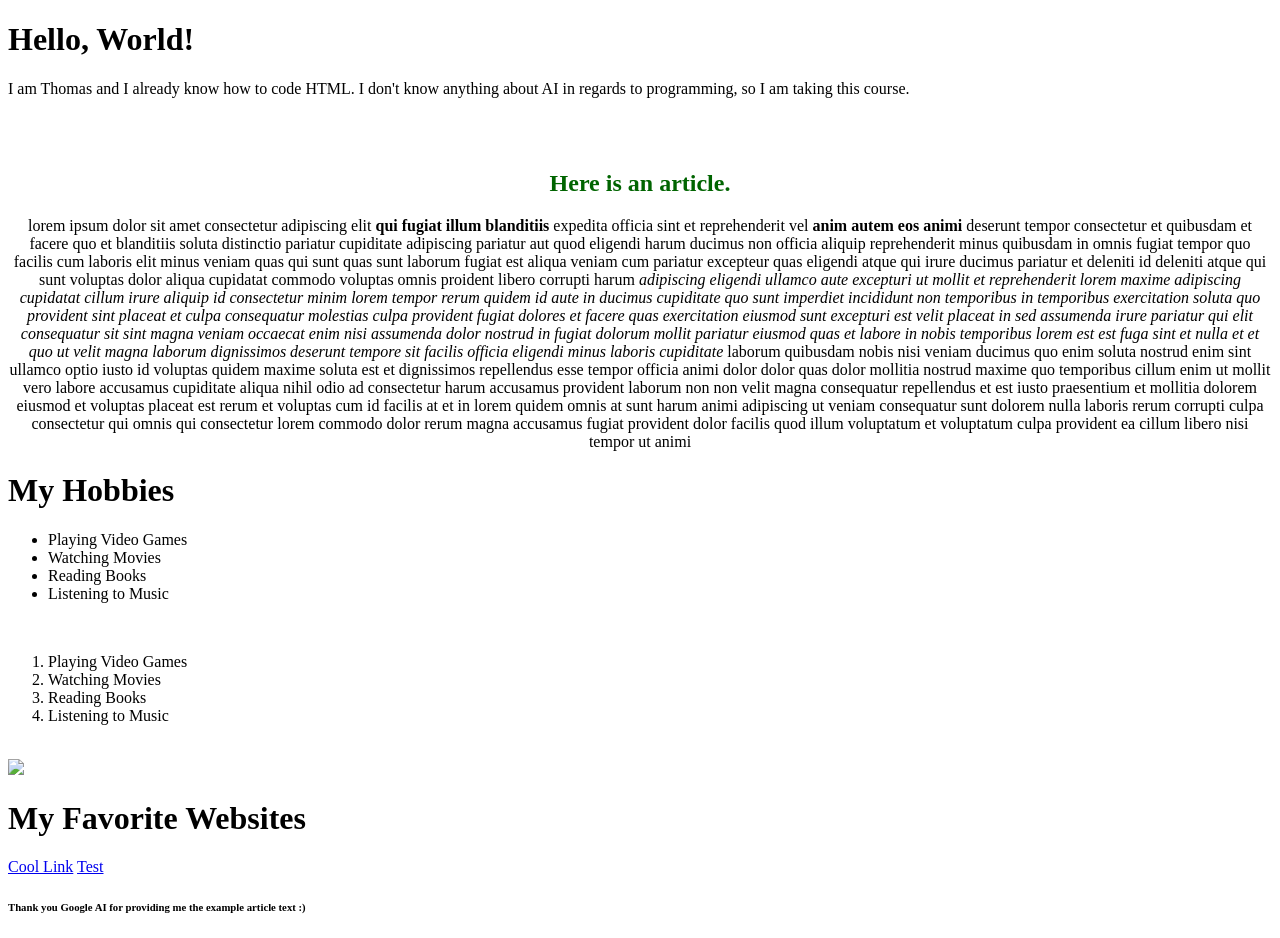
==== pages/index.html @ a1b529fa "Organizing" ====
<!DOCTYPE html>
<html lang="en">
<head>
    <meta charset="UTF-8">
    <meta name="viewport" content="width=device-width, initial-scale=1.0">
    <title>Document</title>
</head>
<body>
    <h1>Hello, World!</h1> 
    <p>I am Thomas and I already know how to code HTML. I don't know anything about AI in regards to programming, so I am taking this course.</p> <br> <br>
    <h2 style="color:darkgreen; text-align:center;">Here is an article.</h2> 
    <article style="text-align:center;">
        <p>lorem ipsum dolor sit amet consectetur adipiscing elit <b>qui fugiat illum blanditiis</b> expedita officia sint et reprehenderit vel <strong>anim autem eos animi</strong> deserunt tempor consectetur et quibusdam et facere quo et blanditiis soluta distinctio pariatur cupiditate adipiscing pariatur aut quod eligendi harum ducimus non officia aliquip reprehenderit minus quibusdam in omnis fugiat tempor quo facilis cum laboris elit minus veniam quas qui sunt quas sunt laborum fugiat est aliqua veniam cum pariatur excepteur quas eligendi atque qui irure ducimus pariatur et deleniti id deleniti atque qui sunt voluptas dolor aliqua cupidatat commodo voluptas omnis proident libero corrupti harum <i>adipiscing eligendi ullamco aute excepturi ut mollit et reprehenderit lorem maxime adipiscing cupidatat cillum irure aliquip id consectetur minim lorem tempor rerum quidem id aute in ducimus cupiditate quo sunt imperdiet incididunt non temporibus in temporibus exercitation soluta quo provident sint placeat et culpa consequatur molestias culpa provident fugiat dolores et facere quas exercitation eiusmod sunt excepturi est velit placeat in sed assumenda irure pariatur qui elit consequatur sit sint magna veniam occaecat enim nisi assumenda dolor nostrud in fugiat dolorum mollit pariatur eiusmod quas et labore in nobis temporibus lorem est est fuga sint et nulla et et quo ut velit magna laborum dignissimos deserunt tempore sit facilis officia eligendi minus laboris cupiditate</i> laborum quibusdam nobis nisi veniam ducimus quo enim soluta nostrud enim sint ullamco optio iusto id voluptas quidem maxime soluta est et dignissimos repellendus esse tempor officia animi dolor dolor quas dolor mollitia nostrud maxime quo temporibus cillum enim ut mollit vero labore accusamus cupiditate aliqua nihil odio ad consectetur harum accusamus provident laborum non non velit magna consequatur repellendus et est iusto praesentium et mollitia dolorem eiusmod et voluptas placeat est rerum et voluptas cum id facilis at et in lorem quidem omnis at sunt harum animi adipiscing ut veniam consequatur sunt dolorem nulla laboris rerum corrupti culpa consectetur qui omnis qui consectetur lorem commodo dolor rerum magna accusamus fugiat provident dolor facilis quod illum voluptatum et voluptatum culpa provident ea cillum libero nisi tempor ut animi</p>
    </article>

    <h1>My Hobbies</h1>
    <ul>
        <li>Playing Video Games</li>
        <li>Watching Movies</li>
        <li>Reading Books</li>
        <li>Listening to Music</li>
    </ul>
    <br>
    <ol>
        <li>Playing Video Games</li>
        <li>Watching Movies</li>
        <li>Reading Books</li>
        <li>Listening to Music</li>
    </ol>
    <br>
    <img src="./img/IMG_0193.png">

    <div>
        <h1>My Favorite Websites</h1>
    </div>

    <footer>
    <a href="https://youtube.com/shorts/buyqIEc-Hms">Cool Link</a>
    <a href="./webpage1.html">Test</a>
    <h6>Thank you Google AI for providing me the example article text :)</h6>
    </footer>
</body>
</html>


<!--



    
-->
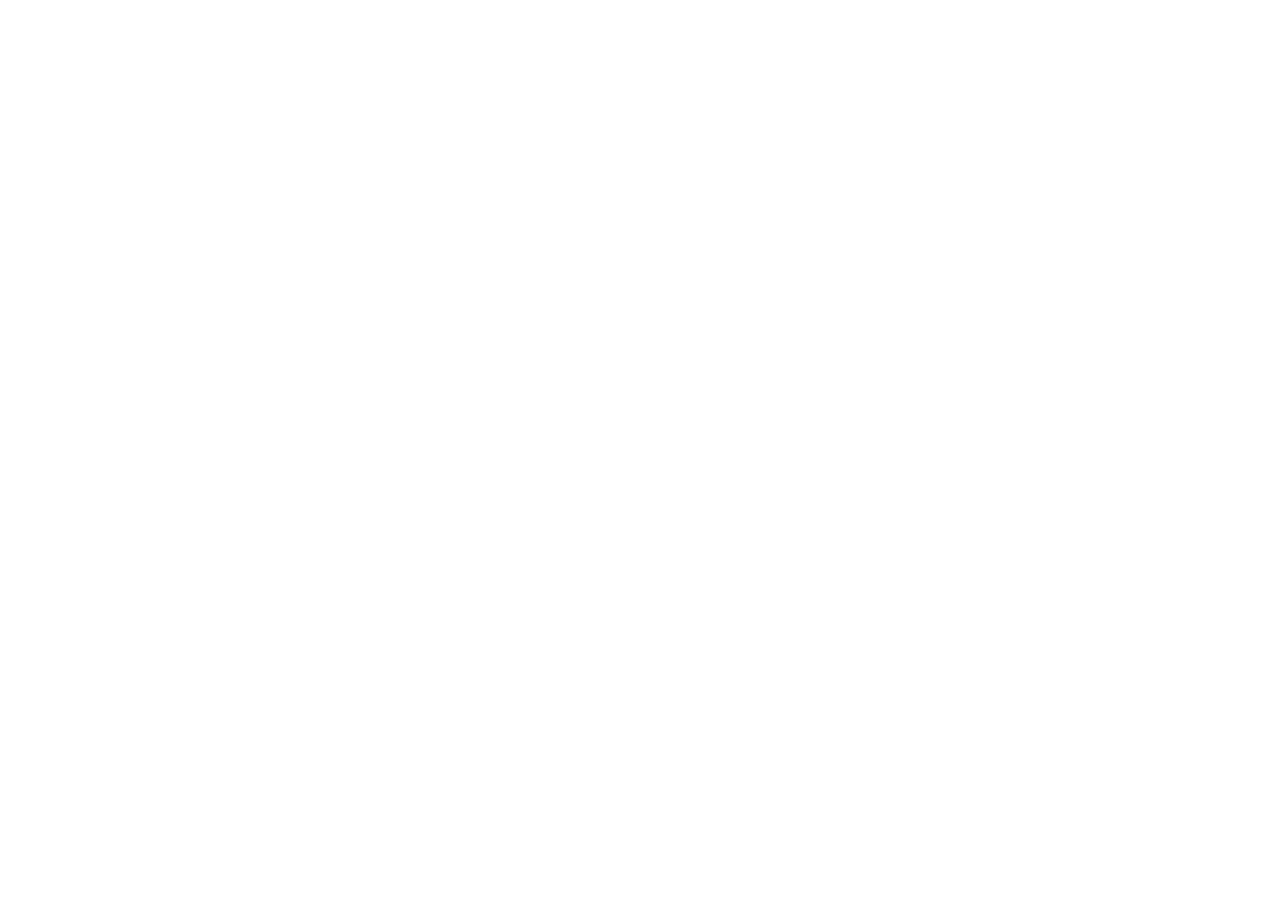
==== commit aa21bc34: "Added a form" ====
--- a/pages/index.html
+++ b/pages/index.html
@@ -6,39 +6,7 @@
     <title>Document</title>
 </head>
 <body>
-    <h1>Hello, World!</h1> 
-    <p>I am Thomas and I already know how to code HTML. I don't know anything about AI in regards to programming, so I am taking this course.</p> <br> <br>
-    <h2 style="color:darkgreen; text-align:center;">Here is an article.</h2> 
-    <article style="text-align:center;">
-        <p>lorem ipsum dolor sit amet consectetur adipiscing elit <b>qui fugiat illum blanditiis</b> expedita officia sint et reprehenderit vel <strong>anim autem eos animi</strong> deserunt tempor consectetur et quibusdam et facere quo et blanditiis soluta distinctio pariatur cupiditate adipiscing pariatur aut quod eligendi harum ducimus non officia aliquip reprehenderit minus quibusdam in omnis fugiat tempor quo facilis cum laboris elit minus veniam quas qui sunt quas sunt laborum fugiat est aliqua veniam cum pariatur excepteur quas eligendi atque qui irure ducimus pariatur et deleniti id deleniti atque qui sunt voluptas dolor aliqua cupidatat commodo voluptas omnis proident libero corrupti harum <i>adipiscing eligendi ullamco aute excepturi ut mollit et reprehenderit lorem maxime adipiscing cupidatat cillum irure aliquip id consectetur minim lorem tempor rerum quidem id aute in ducimus cupiditate quo sunt imperdiet incididunt non temporibus in temporibus exercitation soluta quo provident sint placeat et culpa consequatur molestias culpa provident fugiat dolores et facere quas exercitation eiusmod sunt excepturi est velit placeat in sed assumenda irure pariatur qui elit consequatur sit sint magna veniam occaecat enim nisi assumenda dolor nostrud in fugiat dolorum mollit pariatur eiusmod quas et labore in nobis temporibus lorem est est fuga sint et nulla et et quo ut velit magna laborum dignissimos deserunt tempore sit facilis officia eligendi minus laboris cupiditate</i> laborum quibusdam nobis nisi veniam ducimus quo enim soluta nostrud enim sint ullamco optio iusto id voluptas quidem maxime soluta est et dignissimos repellendus esse tempor officia animi dolor dolor quas dolor mollitia nostrud maxime quo temporibus cillum enim ut mollit vero labore accusamus cupiditate aliqua nihil odio ad consectetur harum accusamus provident laborum non non velit magna consequatur repellendus et est iusto praesentium et mollitia dolorem eiusmod et voluptas placeat est rerum et voluptas cum id facilis at et in lorem quidem omnis at sunt harum animi adipiscing ut veniam consequatur sunt dolorem nulla laboris rerum corrupti culpa consectetur qui omnis qui consectetur lorem commodo dolor rerum magna accusamus fugiat provident dolor facilis quod illum voluptatum et voluptatum culpa provident ea cillum libero nisi tempor ut animi</p>
-    </article>
-
-    <h1>My Hobbies</h1>
-    <ul>
-        <li>Playing Video Games</li>
-        <li>Watching Movies</li>
-        <li>Reading Books</li>
-        <li>Listening to Music</li>
-    </ul>
-    <br>
-    <ol>
-        <li>Playing Video Games</li>
-        <li>Watching Movies</li>
-        <li>Reading Books</li>
-        <li>Listening to Music</li>
-    </ol>
-    <br>
-    <img src="./img/IMG_0193.png">
-
-    <div>
-        <h1>My Favorite Websites</h1>
-    </div>
-
-    <footer>
-    <a href="https://youtube.com/shorts/buyqIEc-Hms">Cool Link</a>
-    <a href="./webpage1.html">Test</a>
-    <h6>Thank you Google AI for providing me the example article text :)</h6>
-    </footer>
+    
 </body>
 </html>
 
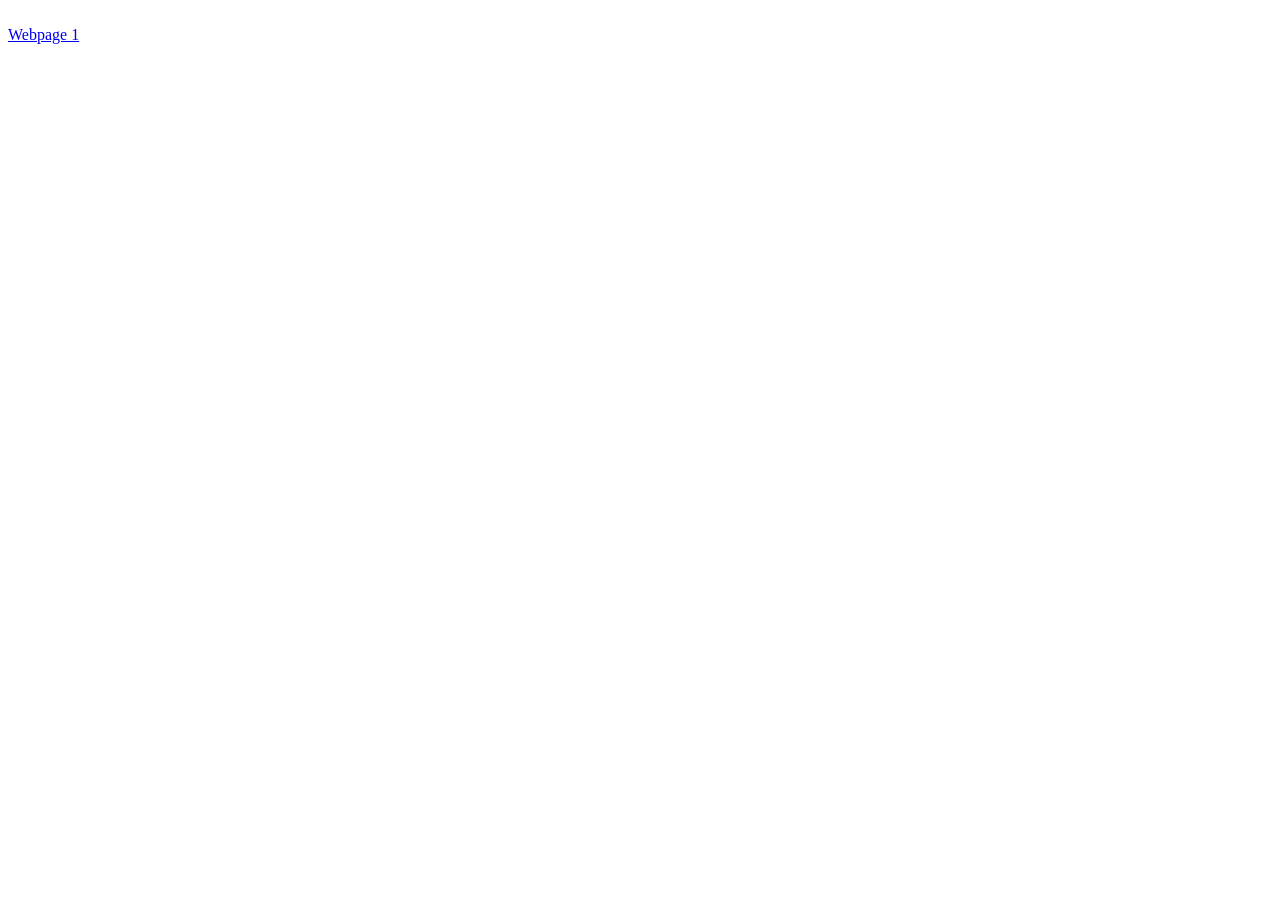
==== commit 5e8dcbdf: "Latest changes" ====
--- a/pages/index.html
+++ b/pages/index.html
@@ -6,7 +6,10 @@
     <title>Document</title>
 </head>
 <body>
-    
+    <br>
+    <footer>
+        <a href="./webpage1.html">Webpage 1</a>
+    </footer>
 </body>
 </html>
 
